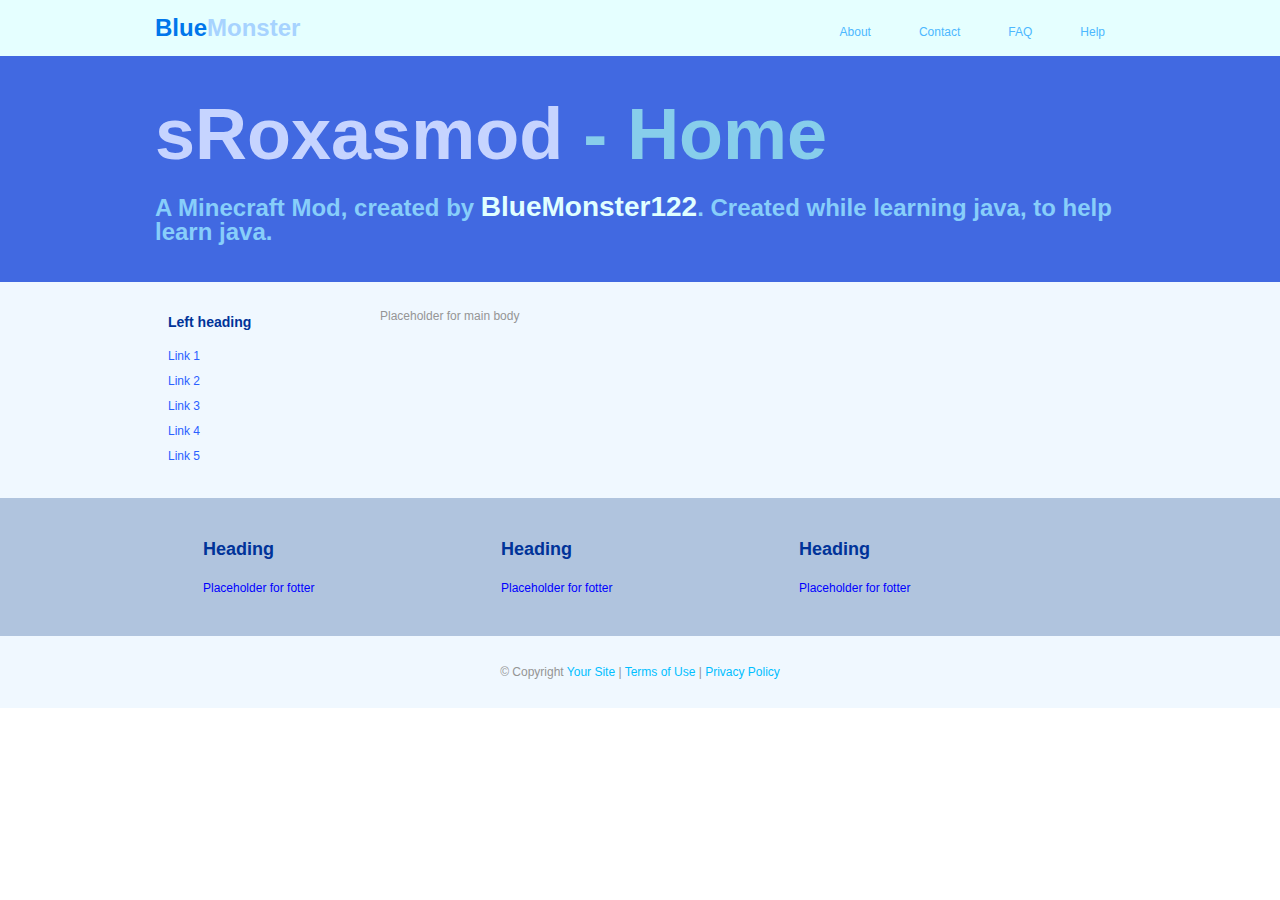
==== index.html @ 28a6e59b "Creating Custom Website for mod" ====
<!DOCTYPE html>
    <html lang="en">
        <head>
            <meta http-equiv="Content-Type" content="text/html; charset=utf-8">
            <title>sRoxasmod-MainPage</title>
            <style type="text/css">
                html, #page { padding:0; margin:0;}
                body { margin:0; padding:0; width:100%; color:#959595; font:normal 12px/2.0em Sans-Serif;} 
                h1, h2, h3, h4, h5, h6 {color:#003399;}
                #page { background:aliceblue;}
                #header, #footer, #top-nav, #content, #content #contentbar, #content #sidebar { margin:0; padding:0;}

                /* Logo */
                #logo { background:#E5FFFF; padding:0; width:auto; float:left;}
                #logo h1 a, h1 a:hover { color:#0076EB; text-decoration:none;}
                #logo h1 span { color:#A7D3FF;}

                /* Header */
                #header { background:#E5FFFF; }
                #header-inner { margin:0 auto; padding:0; width:970px;}

                /* Feature */
                .feature { background:royalblue;padding:18px;}
                .feature-inner { margin:auto;width:970px; }
                .feature-inner h1 {color:skyblue;font-size:72px;}
                .feature-inner h1 span {color:#C6D4FF;}
                .feature-inner h2 {color:lightskyblue;font-size:24px;}
                .feature-inner a {color:lightcyan;font-size: 28px;text-decoration:none;}

                /* Menu */
                #top-nav { margin:0 auto; padding:0px 0 0; height:37px; float:right;}
                #top-nav ul { list-style:none; padding:0; height:37px; float:left;}
                #top-nav ul li { margin:0; padding:0 0 0 8px; float:left;}
                #top-nav ul li a { display:block; margin:0; padding:8px 20px; color:#4DB8FF; text-decoration:none;}
                #top-nav ul li.active a, #top-nav ul li a:hover { color:#BEDEFF;}

                /* Content */
                #content-inner { margin:0 auto; padding:10px 0; width:970px; background:aliceblue;}
                #content #contentbar { margin:0; padding:0; float:right; width:760px;}
                #content #contentbar .article { margin:0 0 24px; padding:0 20px 0 15px; }
                #content #sidebar { padding:0; float:left; width:200px;}
                #content #sidebar .widget { margin:0 0 12px; padding:8px 8px 8px 13px;line-height:1.4em;}
                #content #sidebar .widget h3 a { text-decoration:none;}
                #content #sidebar .widget ul { margin:0; padding:0; list-style:none; color:#2A60FF;}
                #content #sidebar .widget ul li { margin:0;}
                #content #sidebar .widget ul li { padding:4px 0; width:185px;}
                #content #sidebar .widget ul li a { color:#2A60FF; text-decoration:none; margin-left:-16px; padding:4px 8px 4px 16px;}
                #content #sidebar .widget ul li a:hover { color:#C6D4FF; font-weight:bold; text-decoration:none;}

                /* Footerblurb */
                #footerblurb { background:lightsteelblue;color:blue;}
                #footerblurb-inner { margin:0 auto; width:922px; padding:24px;}
                #footerblurb .column { margin:0; text-align:justify; float:left;width:250px;padding:0 24px;}

                /* Footer */
                #footer { background:aliceblue;}
                #footer-inner { margin:auto; text-align:center; padding:12px; width:922px;}
                #footer a {color:deepskyblue;text-decoration:none;}

                /* Clear both sides to assist with div alignment  */
                .clr { clear:both; padding:0; margin:0; width:100%; font-size:0px; line-height:0px;}
            </style>
        </head>
        <body>
            <div id="page">
                <header id="header">
                    <div id="header-inner">	
                        <div id="logo">
                            <h1><a href="index.html">Blue<span>Monster</span></a></h1>
                        </div>
                        <div id="top-nav">
                            <ul>
                            <li><a href="About.html">About</a></li>
                            <li><a href="#">Contact</a></li>
                            <li><a href="#">FAQ</a></li>
                            <li><a href="#">Help</a></li>
                            </ul>
                        </div>
                        <div class="clr"></div>
                    </div>
                </header>
                <div class="feature">
                    <div class="feature-inner">
                        <h1><span>sRoxasmod</span> - Home</h1>
                        <h2>A Minecraft Mod, created by <a href="http://www.github.com/bluemonster122">BlueMonster122</a>. Created while learning java, to help learn java.</h2>
                    </div>
                </div>


                <div id="content">
                    <div id="content-inner">

                        <main id="contentbar">
                            <div class="article">
                                <p>Placeholder for main body</p>
                            </div>
                        </main>

                        <nav id="sidebar">
                            <div class="widget">
                                <h3>Left heading</h3>
                                <ul>
                                <li><a href="#">Link 1</a></li>
                                <li><a href="#">Link 2</a></li>
                                <li><a href="#">Link 3</a></li>
                                <li><a href="#">Link 4</a></li>
                                <li><a href="#">Link 5</a></li>
                                </ul>
                            </div>
                        </nav>

                        <div class="clr"></div>
                    </div>
                </div>

                <div id="footerblurb">
                    <div id="footerblurb-inner">

                        <div class="column">
                            <h2><span>Heading</span></h2>
                            <p>Placeholder for fotter</p>
                        </div>	
                        <div class="column">
                            <h2><span>Heading</span></h2>
                            <p>Placeholder for fotter</p>
                        </div>
                        <div class="column">
                            <h2><span>Heading</span></h2>
                            <p>Placeholder for fotter</p>
                        </div>	

                        <div class="clr"></div>
                    </div>
                </div>
                <footer id="footer">
                    <div id="footer-inner">
                        <p>&copy; Copyright <a href="#">Your Site</a> &#124; <a href="#">Terms of Use</a> &#124; <a href="#">Privacy Policy</a></p>
                        <div class="clr"></div>
                    </div>
                </footer>
            </div>
        </body>
    </html>
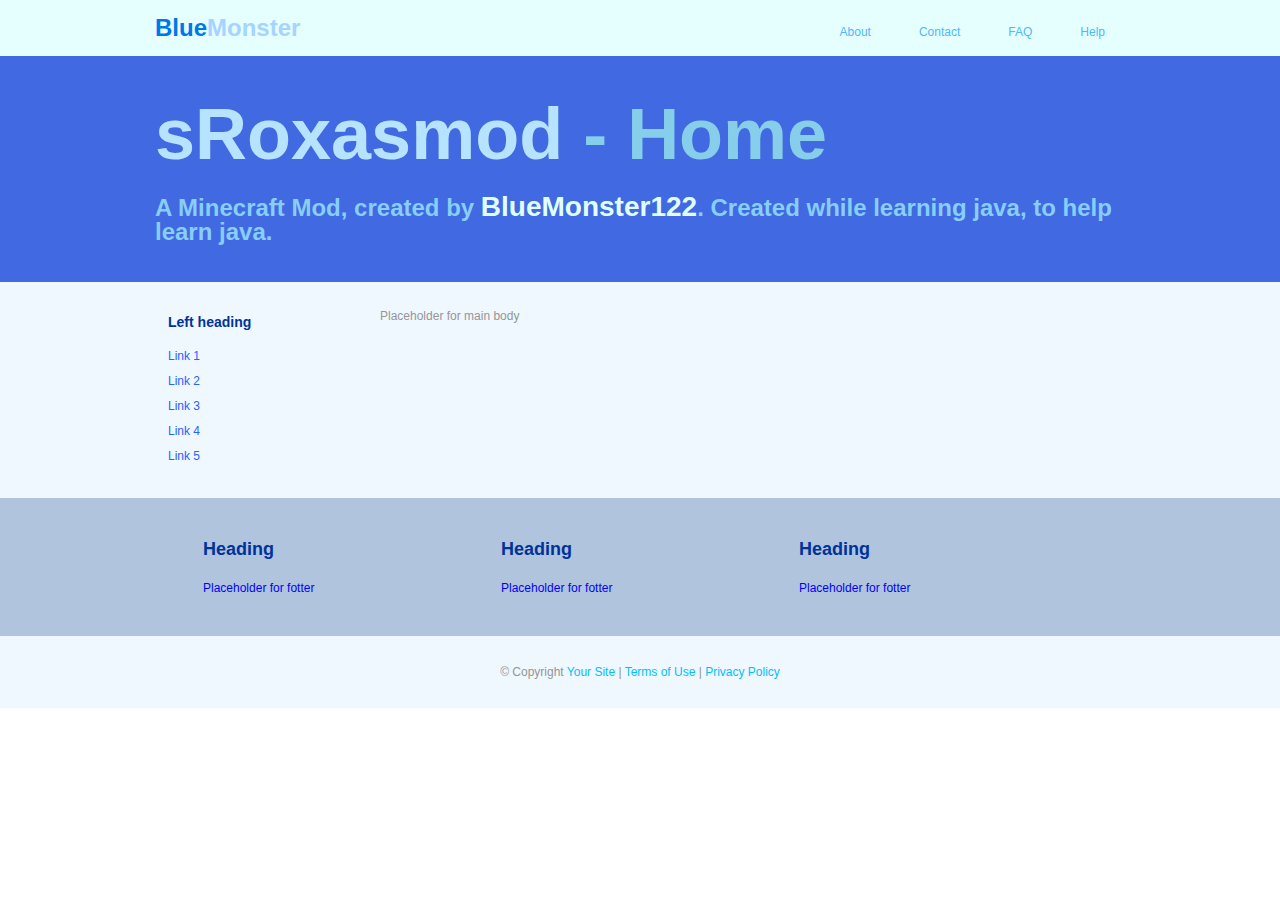
==== commit dcb64173: "Changes colour of title, to make it better" ====
--- a/index.html
+++ b/index.html
@@ -23,7 +23,7 @@
                 .feature { background:royalblue;padding:18px;}
                 .feature-inner { margin:auto;width:970px; }
                 .feature-inner h1 {color:skyblue;font-size:72px;}
-                .feature-inner h1 span {color:#C6D4FF;}
+                .feature-inner h1 span {color:#B6E3FF;}
                 .feature-inner h2 {color:lightskyblue;font-size:24px;}
                 .feature-inner a {color:lightcyan;font-size: 28px;text-decoration:none;}
 
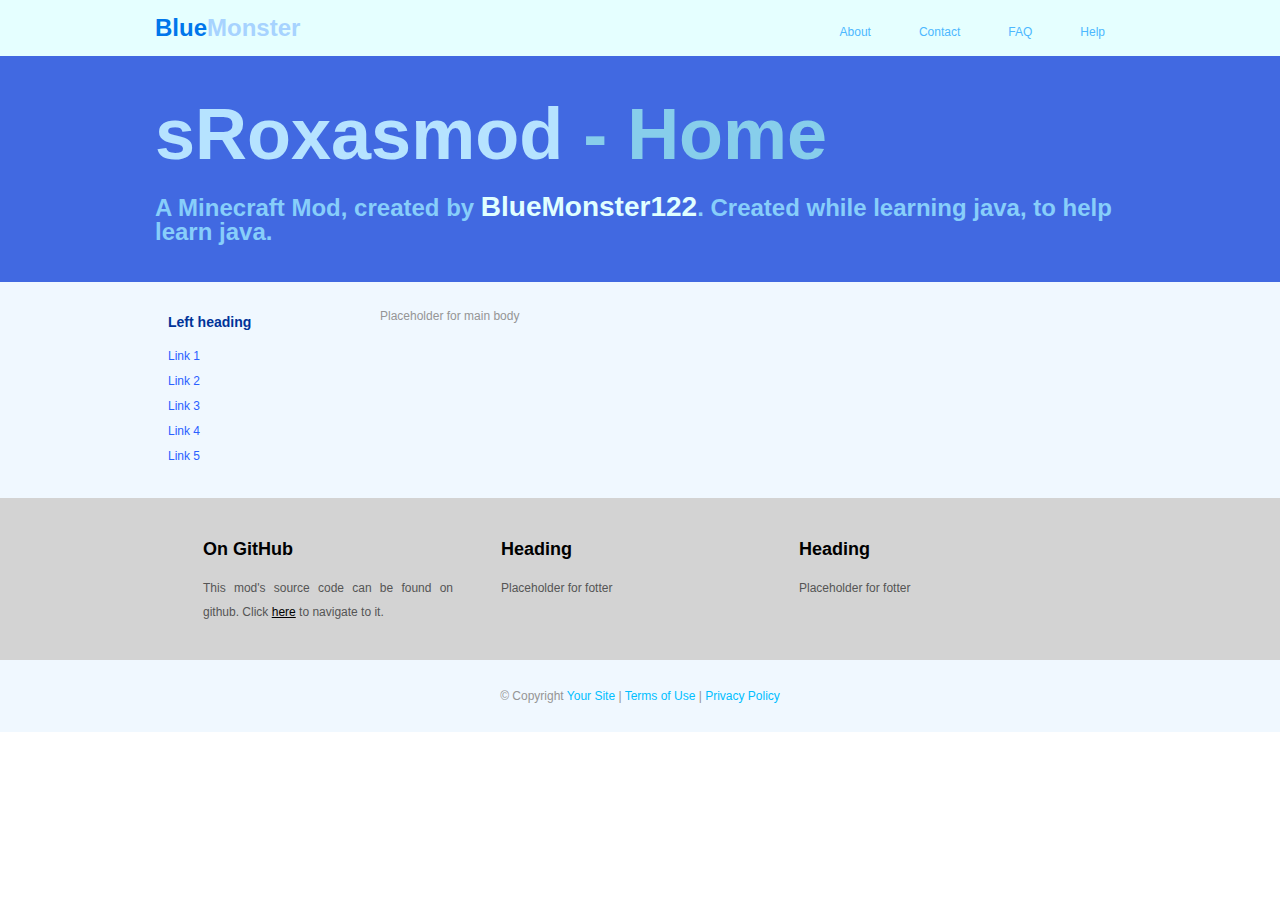
==== commit 6cbb31a2: "Tweaks to the footer" ====
--- a/index.html
+++ b/index.html
@@ -48,7 +48,9 @@
                 #content #sidebar .widget ul li a:hover { color:#C6D4FF; font-weight:bold; text-decoration:none;}
 
                 /* Footerblurb */
-                #footerblurb { background:lightsteelblue;color:blue;}
+                #footerblurb { background:lightgrey;color:#555555;}
+                #footerblurb h2 { color: black }
+                #footerblurb a { color: black }
                 #footerblurb-inner { margin:0 auto; width:922px; padding:24px;}
                 #footerblurb .column { margin:0; text-align:justify; float:left;width:250px;padding:0 24px;}
 
@@ -117,8 +119,8 @@
                     <div id="footerblurb-inner">
 
                         <div class="column">
-                            <h2><span>Heading</span></h2>
-                            <p>Placeholder for fotter</p>
+                            <h2><span>On GitHub</span></h2>
+                            <p>This mod's source code can be found on github. Click <a href="https://github.com/bluemonster122/sRoxasmod">here</a> to navigate to it.</p>
                         </div>	
                         <div class="column">
                             <h2><span>Heading</span></h2>
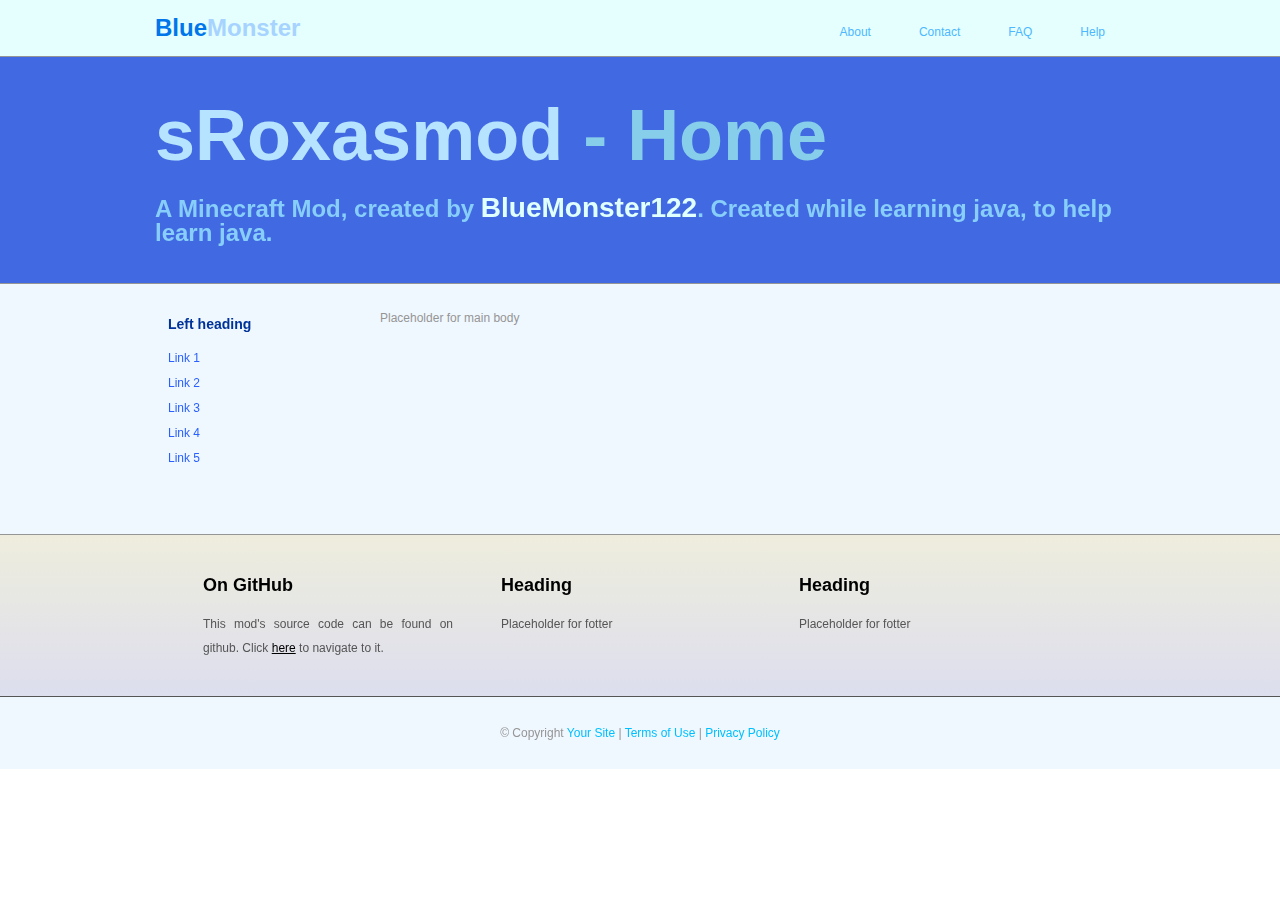
==== commit f523580c: "Added Lines" ====
--- a/index.html
+++ b/index.html
@@ -16,16 +16,16 @@
                 #logo h1 span { color:#A7D3FF;}
 
                 /* Header */
-                #header { background:#E5FFFF; }
+                #header { background:#E5FFFF; border-bottom: 1px solid; display:block;}
                 #header-inner { margin:0 auto; padding:0; width:970px;}
 
                 /* Feature */
-                .feature { background:royalblue;padding:18px;}
-                .feature-inner { margin:auto;width:970px; }
-                .feature-inner h1 {color:skyblue;font-size:72px;}
-                .feature-inner h1 span {color:#B6E3FF;}
-                .feature-inner h2 {color:lightskyblue;font-size:24px;}
-                .feature-inner a {color:lightcyan;font-size: 28px;text-decoration:none;}
+                #feature { background:royalblue; padding:18px; border-bottom: 1px solid; display:block;}
+                #feature-inner { margin:auto;width:970px; }
+                #feature-inner h1 {color:skyblue;font-size:72px;}
+                #feature-inner h1 span {color:#B6E3FF;}
+                #feature-inner h2 {color:lightskyblue;font-size:24px;}
+                #feature-inner a {color:lightcyan;font-size: 28px;text-decoration:none;}
 
                 /* Menu */
                 #top-nav { margin:0 auto; padding:0px 0 0; height:37px; float:right;}
@@ -35,6 +35,7 @@
                 #top-nav ul li.active a, #top-nav ul li a:hover { color:#BEDEFF;}
 
                 /* Content */
+                #content {border-bottom: 1px solid; display:block;}
                 #content-inner { margin:0 auto; padding:10px 0; width:970px; background:aliceblue;}
                 #content #contentbar { margin:0; padding:0; float:right; width:760px;}
                 #content #contentbar .article { margin:0 0 24px; padding:0 20px 0 15px; }
@@ -48,7 +49,8 @@
                 #content #sidebar .widget ul li a:hover { color:#C6D4FF; font-weight:bold; text-decoration:none;}
 
                 /* Footerblurb */
-                #footerblurb { background:lightgrey;color:#555555;}
+                #footerblurb { 
+                    background:linear-gradient(#EEEDDD, #DDDEEE); color:#555555; border-bottom: 1px solid; display:block;}
                 #footerblurb h2 { color: black }
                 #footerblurb a { color: black }
                 #footerblurb-inner { margin:0 auto; width:922px; padding:24px;}
@@ -81,8 +83,8 @@
                         <div class="clr"></div>
                     </div>
                 </header>
-                <div class="feature">
-                    <div class="feature-inner">
+                <div id="feature">
+                    <div id="feature-inner">
                         <h1><span>sRoxasmod</span> - Home</h1>
                         <h2>A Minecraft Mod, created by <a href="http://www.github.com/bluemonster122">BlueMonster122</a>. Created while learning java, to help learn java.</h2>
                     </div>
@@ -95,6 +97,7 @@
                         <main id="contentbar">
                             <div class="article">
                                 <p>Placeholder for main body</p>
+                                <iframe src="http://widget.mcf.li/mc-mods/minecraft/227165-sroxasmod" width="100%" style="border: none;"></iframe>
                             </div>
                         </main>
 
